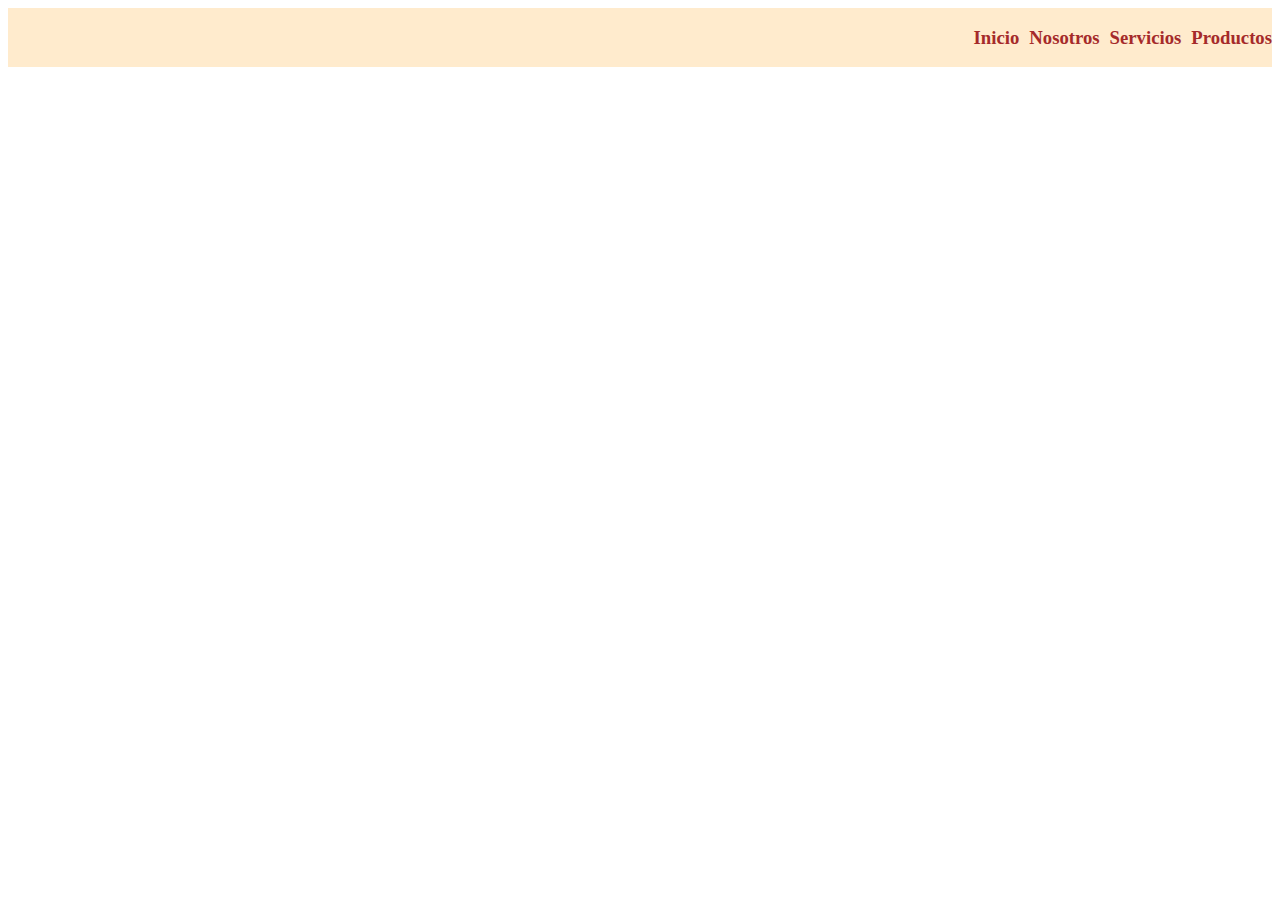
==== repositorio 15-03/nosotros.html @ 9173733c "Add files via upload" ====
<!DOCTYPE html>
<html lang="en">
<head>
    <meta charset="UTF-8">
    <meta http-equiv="X-UA-Compatible" content="IE=edge">
    <meta name="viewport" content="width=device-width, initial-scale=1.0">
    <link rel = "stylesheet" type = "text/css" href = "css/style.css">

    <title> NOSOTROS </title>
</head>
<header> 
    <div class="contenedorHeader">
        <a href="index.html"> 
            <h3> Inicio </h3> 
        </a>

        <a href="nosotros.html"> 
            <h3> Nosotros </h3>
        </a>

        <a href="servicios.html"> 
            <h3> Servicios </h3>
        </a>
        
        <a href="productos.html"> 
            <h3> Productos </h3>
        </a>
        
    </div> 
</header>

<body>
    
</body>
</html>
---- repositorio 15-03/css/style.css ----
.contenedorHeader{
    display: flex;
    flex-direction: row;
    justify-content: flex-end;
    background-color:blanchedalmond;

}

.contenedorHeader h3{
    padding-left: 10px;
    color:brown;
}

.contenedorHeader h3:hover{
    padding-left: 10px;
    color:rgb(227, 21, 21);
}

a{
    text-decoration: none;
}
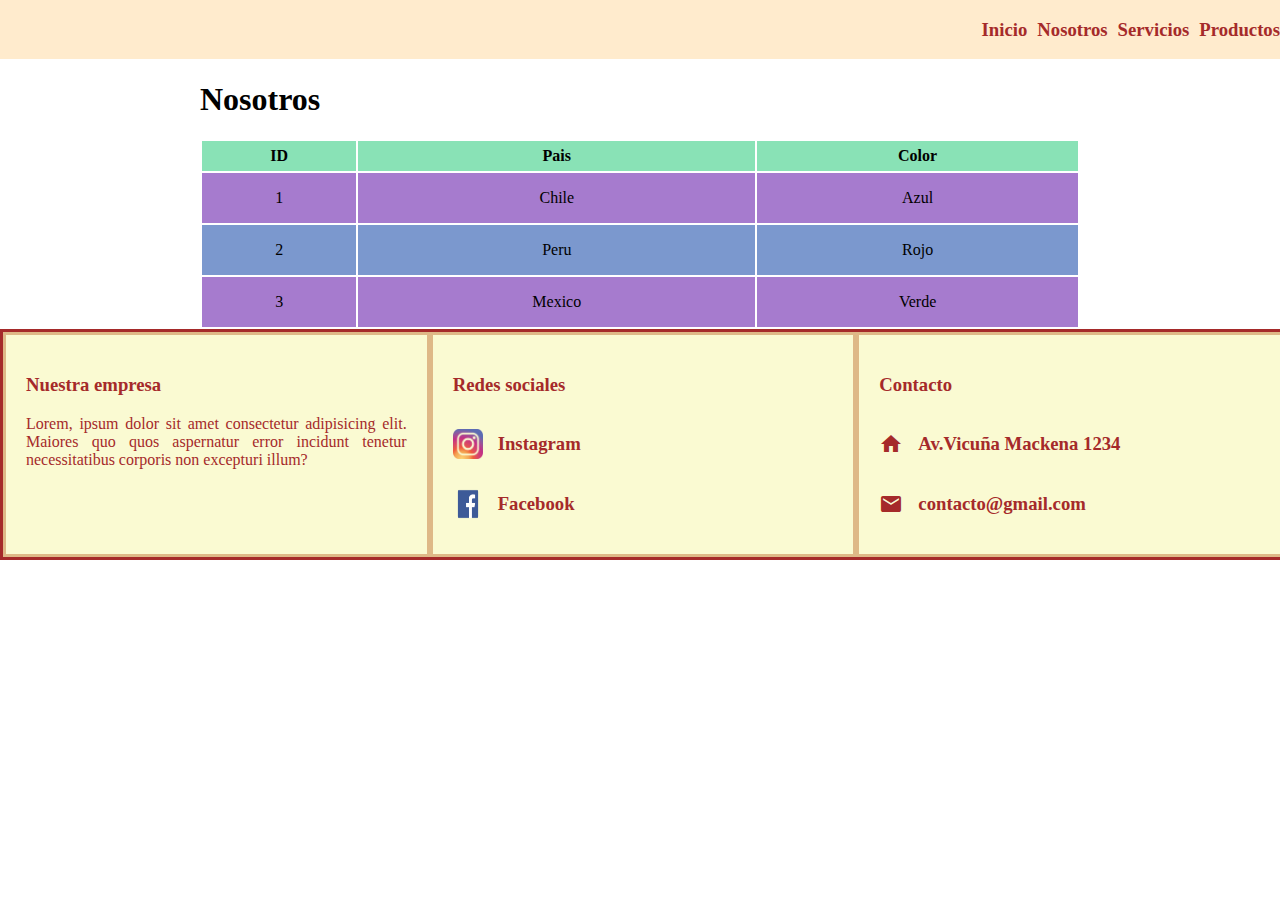
==== commit 3d79a18f: "selecciones" ====
--- a/repositorio 15-03/nosotros.html
+++ b/repositorio 15-03/nosotros.html
@@ -1,35 +1,121 @@
 <!DOCTYPE html>
-<html lang="en">
+<html lang="es">
+
 <head>
     <meta charset="UTF-8">
     <meta http-equiv="X-UA-Compatible" content="IE=edge">
     <meta name="viewport" content="width=device-width, initial-scale=1.0">
-    <link rel = "stylesheet" type = "text/css" href = "css/style.css">
+    <link rel="stylesheet" type="text/css" href="css/style.css">
+    <link href="https://fonts.googleapis.com/icon?family=Material+Icons" rel="stylesheet">
 
-    <title> NOSOTROS </title>
-</head>
-<header> 
-    <div class="contenedorHeader">
-        <a href="index.html"> 
-            <h3> Inicio </h3> 
-        </a>
+    <title> INICIO </title>
 
-        <a href="nosotros.html"> 
-            <h3> Nosotros </h3>
-        </a>
+    <header>
+        <div class="contenedorHeader">
+            <a href="index.html">
+                <h3> Inicio </h3>
+            </a>
 
-        <a href="servicios.html"> 
-            <h3> Servicios </h3>
-        </a>
-        
-        <a href="productos.html"> 
-            <h3> Productos </h3>
-        </a>
-        
-    </div> 
-</header>
+            <a href="nosotros.html">
+                <h3> Nosotros </h3>
+            </a>
+
+            <a href="servicios.html">
+                <h3> Servicios </h3>
+            </a>
+
+            <a href="productos.html">
+                <h3> Productos </h3>
+            </a>
+
+        </div>
+    </header>
 
 <body>
-    
+    <div class="contenedor">
+        <h1>Nosotros</h1>
+
+        <table> 
+
+            <thead> 
+                <tr class="titulo">
+                    <th> ID </th>
+                    <th> Pais </th>
+                    <th> Color </th>
+                </tr>
+            </thead>
+
+            <tbody>
+                <tr class="data1">
+                    <td> 1 </td>
+                    <td> Chile </td>
+                    <td> Azul </td>
+                </tr>
+                <tr class="data2">
+                    <td> 2 </td>
+                    <td> Peru </td>
+                    <td> Rojo </td>
+                </tr>
+                <tr class="data3">
+                    <td> 3 </td>
+                    <td> Mexico </td>
+                    <td> Verde </td>
+                </tr>
+            </tbody>
+
+        </table>
+
+    </div>
 </body>
+
+<footer>
+    <div class="contenedorFooter">
+        <div class="boxFooter">
+            <h3> Nuestra empresa</h3>
+            <p> Lorem, ipsum dolor sit amet consectetur adipisicing elit.
+                Maiores quo quos aspernatur error incidunt tenetur
+                necessitatibus corporis non excepturi illum?</p>
+        </div>
+
+        <div class="boxFooter">
+            <h3> Redes sociales </h3>
+            <div class="boxItems">
+                <img src="img/ig.png" alt=" --error 201">
+
+                <a href=" https://instagram.com">
+                    <h3> Instagram </h3>
+                </a>
+            </div>
+
+            <div class="boxItems">
+                <img src="img/fc.png.png" alt=" --error 201--">
+
+                <a href=" https://facebook.com">
+                    <h3> Facebook </h3>
+                </a>
+            </div>
+
+        </div>
+
+        <div class="boxFooter">
+            <h3> Contacto </h3>
+
+            <div class="miniBox">
+                <i class="material-icons"> home </i>
+                <a href=" https://www.google.com/maps/place/Av.+Vicu%C3%B1a+Mackenna+1234,+%C3%91u%C3%B1oa,+Regi%C3%B3n+Metropolitana/@-33.4573132,-70.6311547,17z/data=!3m1!4b1!4m5!3m4!1s0x9662c5643f87cd51:0xa88eeb6123653418!8m2!3d-33.4573132!4d-70.628966?hl=es"> 
+                    <h3> Av.Vicuña Mackena 1234</h3>
+                </a>
+            </div>
+
+            <div class="miniBox">
+                <i class="material-icons"> email </i>
+                    <h3> contacto@gmail.com </h3>
+                </a>
+            </div>
+
+        </div>
+
+    </div>
+</footer>
+
 </html>--- a/repositorio 15-03/css/style.css
+++ b/repositorio 15-03/css/style.css
@@ -18,4 +18,99 @@
 
 a{
     text-decoration: none;
+}
+
+.contenedorFooter{
+    width: 100%;
+    border:solid brown;
+    background-color: lightgoldenrodyellow;
+    display: flex;
+    flex-direction: row;
+    
+}
+
+.boxFooter{
+    border: solid burlywood;
+    width:33.3%;
+    text-align: justify;
+    padding: 20px;
+    color: brown;
+}
+
+.boxFooter img{
+    width:30px;
+    height: 30px;
+
+}
+.boxItems{
+    display: flex;
+    align-items: center;
+}
+
+.boxItems img{
+    padding-right: 15px;
+}
+
+.boxItems a:hover{
+    color: rgb(227, 21, 21);
+}
+
+.boxItems a{
+    color: brown;
+}
+
+.miniBox{
+    display: flex;
+    flex-direction: row;
+    align-items: center;
+}
+
+.miniBox a{
+    color: brown
+}
+
+.miniBox a:hover{
+    color: rgb(227, 21, 21);
+}
+
+.miniBox i{
+    padding-right: 15px;
+} 
+
+.contenedor{
+    padding-left: 200px;
+    padding-right: 200px;
+}
+
+body{
+    padding: 0%;
+    margin: 0%;
+}
+
+table{
+    width: 100%;
+}
+
+table,th,tr{
+    text-align: center;
+}
+
+.data1{
+    background-color: rgb(166, 123, 206);
+    height: 50px;
+}
+
+.data2{
+    background-color: rgb(123, 152, 206);
+    height: 50px;
+}
+
+.data3{
+    background-color:  rgb(166, 123, 206);
+    height: 50px;
+}
+
+.titulo{
+    background-color: rgb(137, 226, 182);
+    height: 30px;
 }